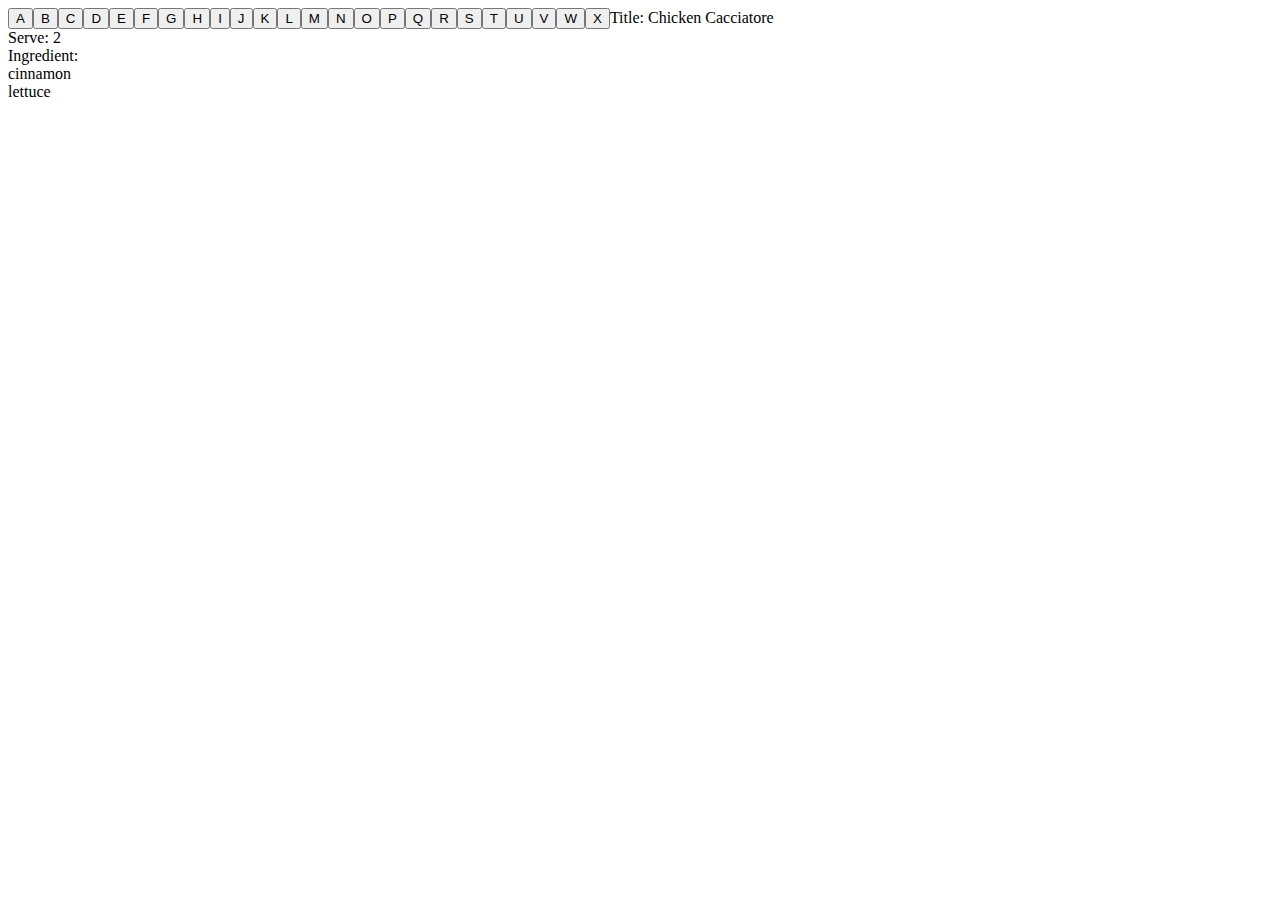
==== assignments/lab8/index.html @ 5d3e463a "Add files via upload" ====
<html lang="en">
<head>
    <meta charset="UTF-8">
    <meta name="viewport" content="width=device-width, initial-scale=1.0">
    <meta http-equiv="X-UA-Compatible" content="ie=edge">
    <title>Document</title>
</head>
<body>

    <script>
    
        function random_button(num) {
            var abc = new Array();
            for(var i=0; i<=num; i++) {
                abc[i] = String.fromCharCode(i+65);
                btn = document.createElement('BUTTON');
                document.body.appendChild(btn);
                btn.innerHTML = abc[i];
                btn.addEventListener("click", click_button);
            }
        }

        function click_button() {
            console.log("Button "+this.innerHTML+" was clicked"); 
        }

        random_button(23);


        function Recipe (title, serve, ingredient) {
            this.title = title;
            this.serve = serve;
            this.ingredient = ingredient;
            this.print = function() {
                document.write("Title: " + title + "<br>");
                document.write("Serve: " + serve + "<br>");
                document.write("Ingredient: <br>");
                for (i=0;i<ingredient.length;i++) {
                    document.write(ingredient[i] + "<br>");
                }

            }
        }

        myObj = new Recipe ("Chicken Cacciatore", 2, ["cinnamon", "lettuce"]);
        myObj.print();
    
    
    </script>
    
</body>
</html>
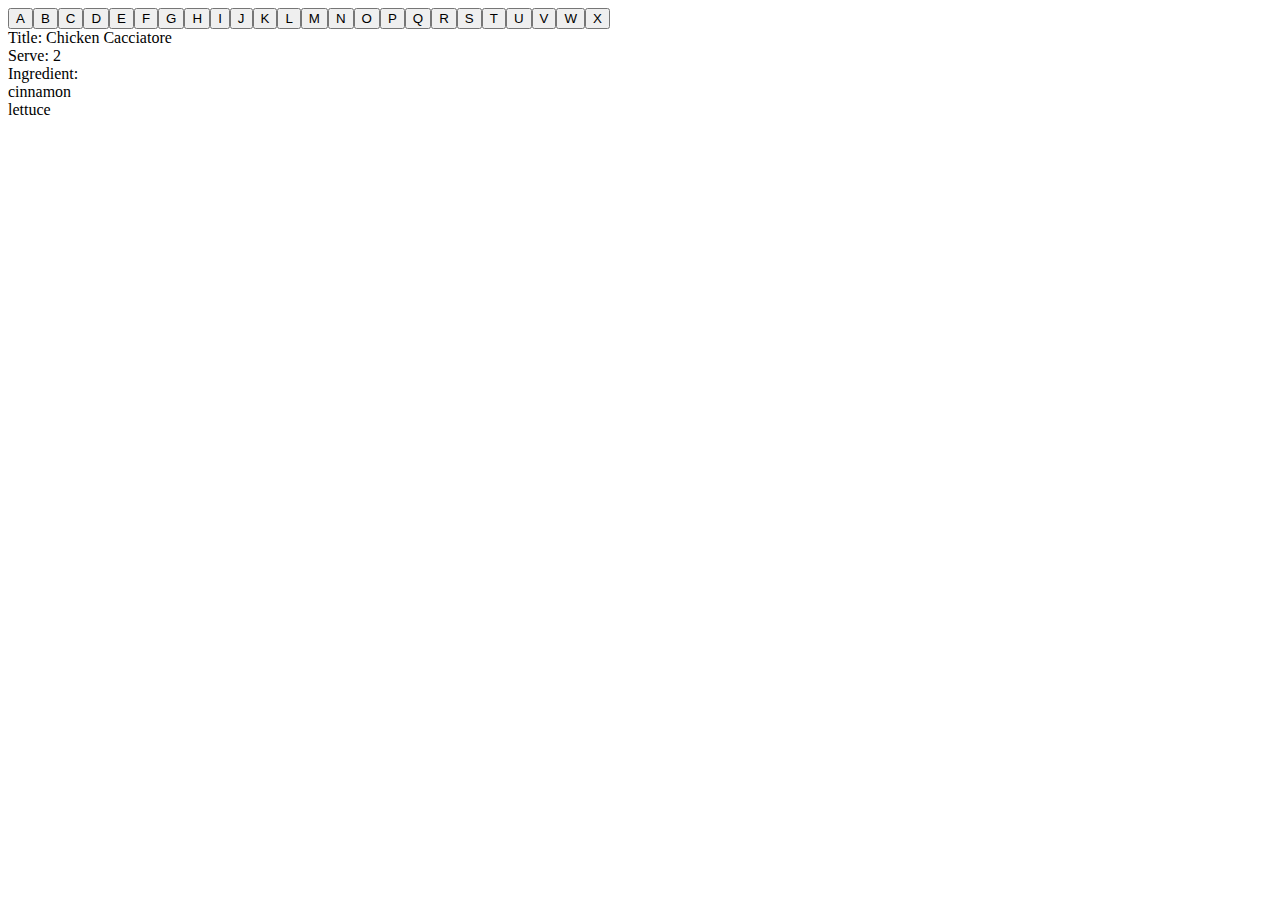
==== commit 75aa4661: "Add files via upload" ====
--- a/assignments/lab8/index.html
+++ b/assignments/lab8/index.html
@@ -26,13 +26,15 @@
 
         random_button(23);
 
+        
+
 
         function Recipe (title, serve, ingredient) {
             this.title = title;
             this.serve = serve;
             this.ingredient = ingredient;
             this.print = function() {
-                document.write("Title: " + title + "<br>");
+                document.write("<br> Title: " + title + "<br>");
                 document.write("Serve: " + serve + "<br>");
                 document.write("Ingredient: <br>");
                 for (i=0;i<ingredient.length;i++) {
